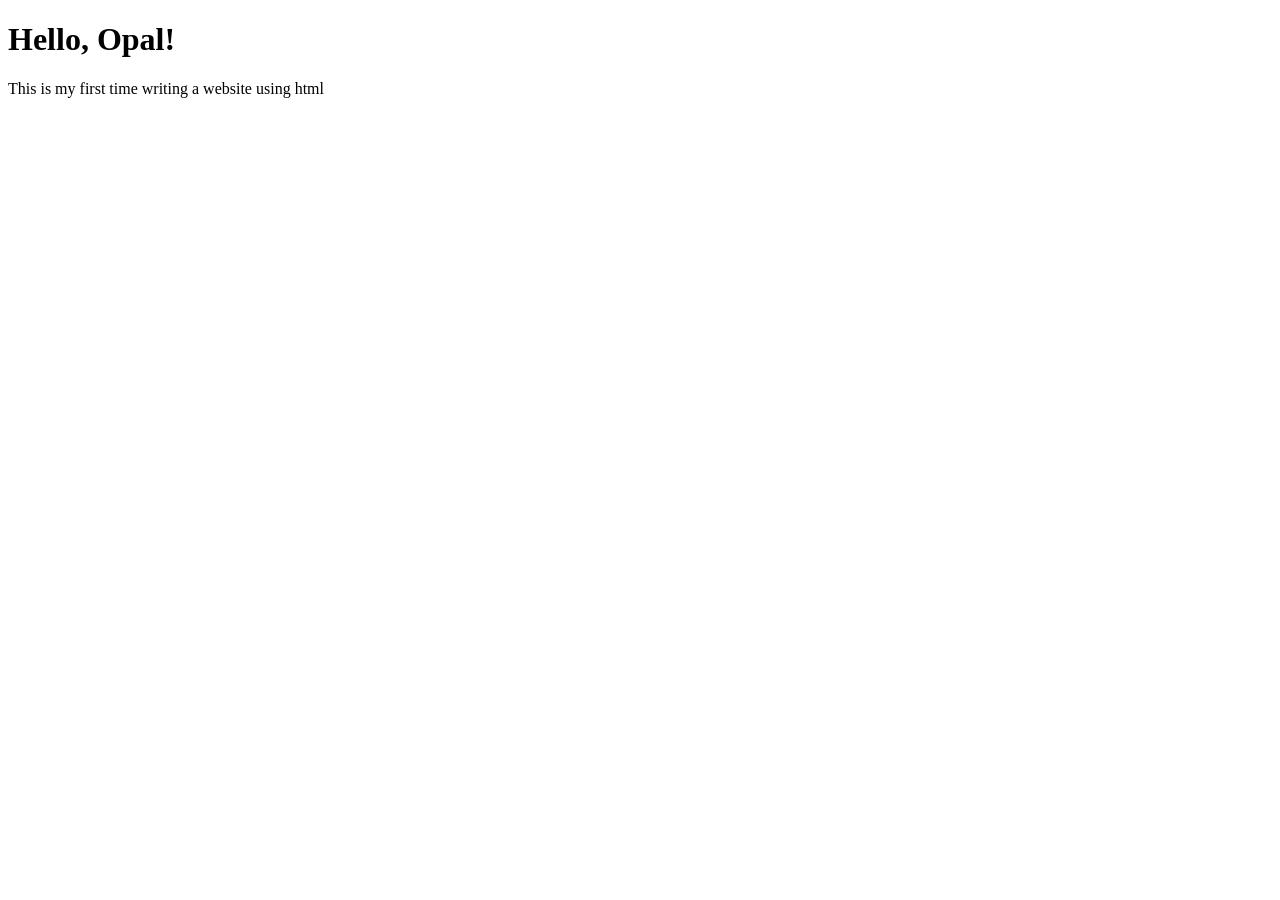
==== Index.html @ 177cd9de "Added base HTML, title, h1, and sentence" ====
<!doctype html>
<html>
    <head>
        <title>Manuscript</title>
    </head>
    <body>
        <h1>Hello, Opal!</h1>
        <p> This is my first time writing a website using html</p>
    </body>
</html>
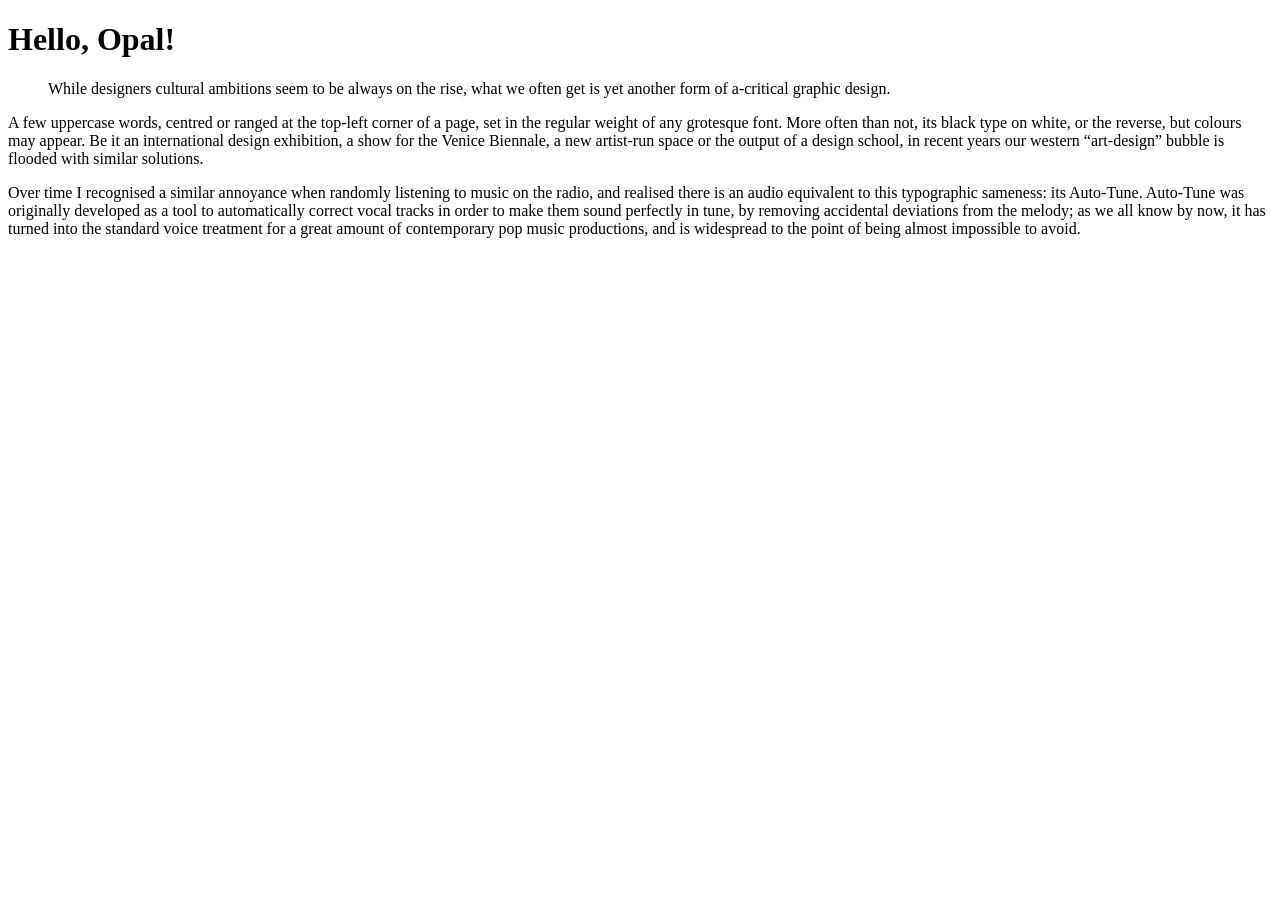
==== commit 565ceb59: "First paragraph draft" ====
--- a/Index.html
+++ b/Index.html
@@ -4,7 +4,15 @@
         <title>Manuscript</title>
     </head>
     <body>
-        <h1>Hello, Opal!</h1>
-        <p> This is my first time writing a website using html</p>
+        <header>
+            <h1>Hello, Opal!</h1>
+            <blockquote>While designers cultural ambitions seem to be always on the rise, what we often get is yet another form of a-critical graphic design.</blockquote>
+        </header>
+
+        <article>
+            <P>A few uppercase words, centred or ranged at the top-left corner of a page, set in the regular weight of any grotesque font. More often than not, its black type on white, or the reverse, but colours may appear. Be it an international design exhibition, a show for the Venice Biennale, a new artist-run space or the output of a design school, in recent years our western “art-design” bubble is flooded with similar solutions.</P>
+        </article>
+
+        <p>Over time I recognised a similar annoyance when randomly listening to music on the radio, and realised there is an audio equivalent to this typographic sameness: its Auto-Tune. Auto-Tune was originally developed as a tool to automatically correct vocal tracks in order to make them sound perfectly in tune, by removing accidental deviations from the melody; as we all know by now, it has turned into the standard voice treatment for a great amount of contemporary pop music productions, and is widespread to the point of being almost impossible to avoid.</p>
     </body>
 </html>
